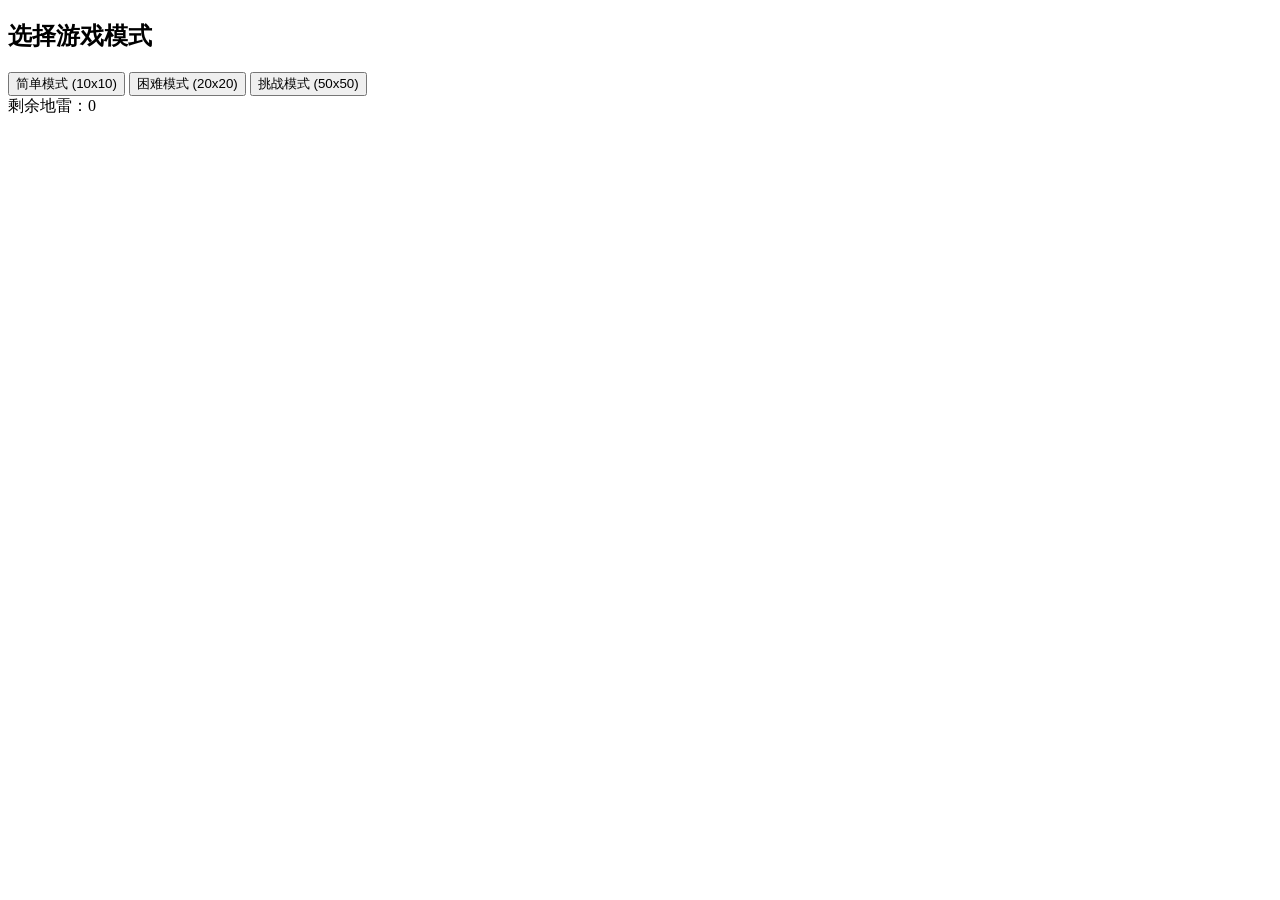
==== index.html @ ba965542 "Create index.html" ====
<!DOCTYPE html>
<html>
<head>
    <meta charset="UTF-8">
    <title>网页扫雷</title>
    <link rel="stylesheet" href="styles.css">
</head>
<body>
    <div id="modeDialog" class="dialog">
        <h2>选择游戏模式</h2>
        <button onclick="initGame(10, 10, 15)">简单模式 (10x10)</button>
        <button onclick="initGame(20, 20, 50)">困难模式 (20x20)</button>
        <button onclick="initGame(50, 50, 200)">挑战模式 (50x50)</button>
    </div>
    
    <div id="gameContainer">
        <div id="minesCounter">剩余地雷：<span id="minesLeft">0</span></div>
        <div id="grid"></div>
    </div>
    <script src="script.js"></script>
</body>
</html>
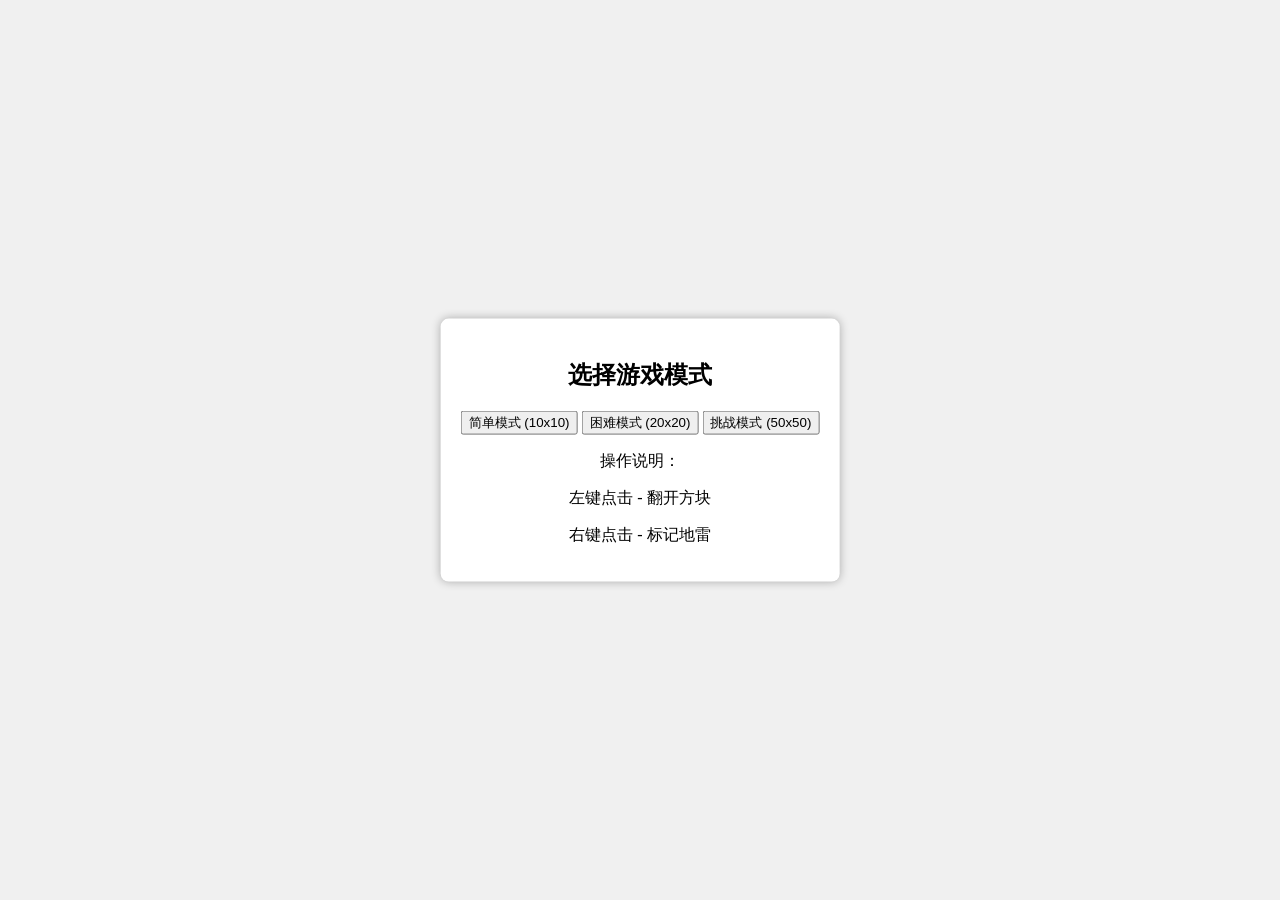
==== commit 101fc3a7: "Update index.html" ====
--- a/index.html
+++ b/index.html
@@ -11,6 +11,11 @@
         <button onclick="initGame(10, 10, 15)">简单模式 (10x10)</button>
         <button onclick="initGame(20, 20, 50)">困难模式 (20x20)</button>
         <button onclick="initGame(50, 50, 200)">挑战模式 (50x50)</button>
+        <div class="instructions">
+            <p>操作说明：</p>
+            <p>左键点击 - 翻开方块</p>
+            <p>右键点击 - 标记地雷</p>
+        </div>
     </div>
     
     <div id="gameContainer">
--- a/styles.css
+++ b/styles.css
@@ -0,0 +1,51 @@
+body {
+  display: flex;
+  justify-content: center;
+  align-items: center;
+  min-height: 100vh;
+  margin: 0;
+  background-color: #f0f0f0;
+}
+
+.dialog {
+  position: fixed;
+  top: 50%;
+  left: 50%;
+  transform: translate(-50%, -50%);
+  background: white;
+  padding: 20px;
+  border-radius: 8px;
+  box-shadow: 0 0 10px rgba(0,0,0,0.3);
+  z-index: 1000;
+  text-align: center;
+}
+
+#gameContainer {
+  position: relative;
+}
+
+#grid {
+  display: grid;
+  gap: 2px;
+  background-color: #ddd;
+  padding: 5px;
+}
+
+.cell {
+  width: 30px;
+  height: 30px;
+  background-color: #999;
+  display: flex;
+  justify-content: center;
+  align-items: center;
+  cursor: pointer;
+  user-select: none;
+}
+
+.cell.revealed {
+  background-color: #fff;
+}
+
+.cell.marked {
+  background-color: #ff0000;
+}
